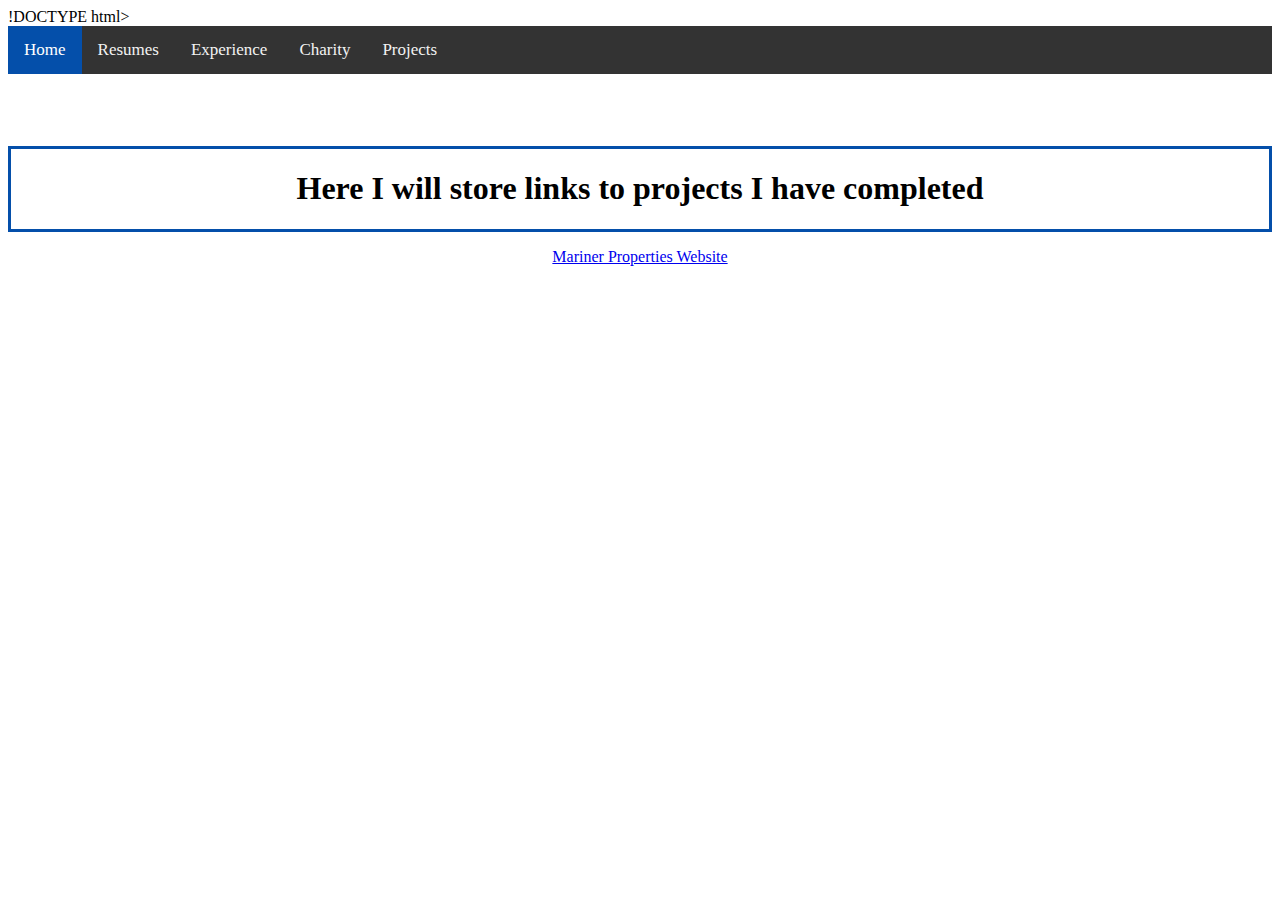
==== projects/projects.html @ 15450ef2 "Launch" ====
!DOCTYPE html>
<html lang="en">
  <head>
    <meta charset="UTF-8" />
    <meta http-equiv="X-UA-Compatible" content="IE=edge" />
    <meta name="viewport" content="width=device-width, initial-scale=1.0" />
    <link rel="stylesheet" href="../assets/style.css">
    <title>Ryan Gillooly Portfolio - Projects</title>
  </head>

  <body>
  <div class="topnav">
        <a class="active" href="../index.html">Home</a>
        <a href="../resumes/resumes.html">Resumes</a>
        <a href="../experience/experience.html">Experience</a>
        <a href="../charity/charity.html">Charity</a>
        <a href="../projects/projects.html">Projects</a>
  </div>
  </body>

  <br>
  <br>
  <br>
  <br>

  <div class="center">
    <header>
        <h1>
            Here I will store links to projects I have completed
        </h1>
    </header>
  </div>

  <div class="compact">
    <p>
        <a href="www.marinerpropertiesrental.com.">Mariner Properties Website</a>
    </p>
  </div>

  <br>
  <br>
---- assets/style.css ----
/* Add a black background color to the top navigation */
.topnav {
    background-color: #333;
    overflow: hidden;
  }
  
  /* Style the links inside the navigation bar */
  .topnav a {
    float: left;
    color: #f2f2f2;
    text-align: center;
    padding: 14px 16px;
    text-decoration: none;
    font-size: 17px;
  }
  
  /* Change the color of links on hover */
  .topnav a:hover {
    background-color: #ddd;
    color: black;
  }
  
  /* Add a color to the active/current link */
  .topnav a.active {
    background-color: #044faa;
    color: white;
  }

.form-container .field-container:first-of-type {
    grid-area: name;
}

.form-container .field-container:nth-of-type(2) {
    grid-area: number;
}

.form-container .field-container:nth-of-type(3) {
    grid-area: expiration;
}

.form-container .field-container:nth-of-type(4) {
    grid-area: security;
}

.field-container input {
    -webkit-box-sizing: border-box;
    box-sizing: border-box;
}

.field-container {
    position: relative;
}

.form-container {
    display: grid;
    grid-column-gap: 10px;
    grid-template-columns: auto auto;
    grid-template-rows: 90px 90px 90px;
    grid-template-areas: "name name""number number""expiration security";
    max-width: 400px;
    padding: 20px;
    color: #707070;
}

label {
    padding-bottom: 5px;
    font-size: 13px;
}

input {
    margin-top: 3px;
    padding: 15px;
    font-size: 16px;
    width: 100%;
    border-radius: 3px;
    border: 1px solid #dcdcdc;
}

.ccicon {
    height: 38px;
    position: absolute;
    right: 6px;
    top: calc(50% - 17px);
    width: 60px;
}

body-text{
    padding: 15px;
}

.center {
  text-align: center;
  border: 3px solid #044faa;
}

.center2 {
    text-align: center;
  }

.compact{
    text-align: center;
    padding-left: 250px;
    padding-right: 250px;
}
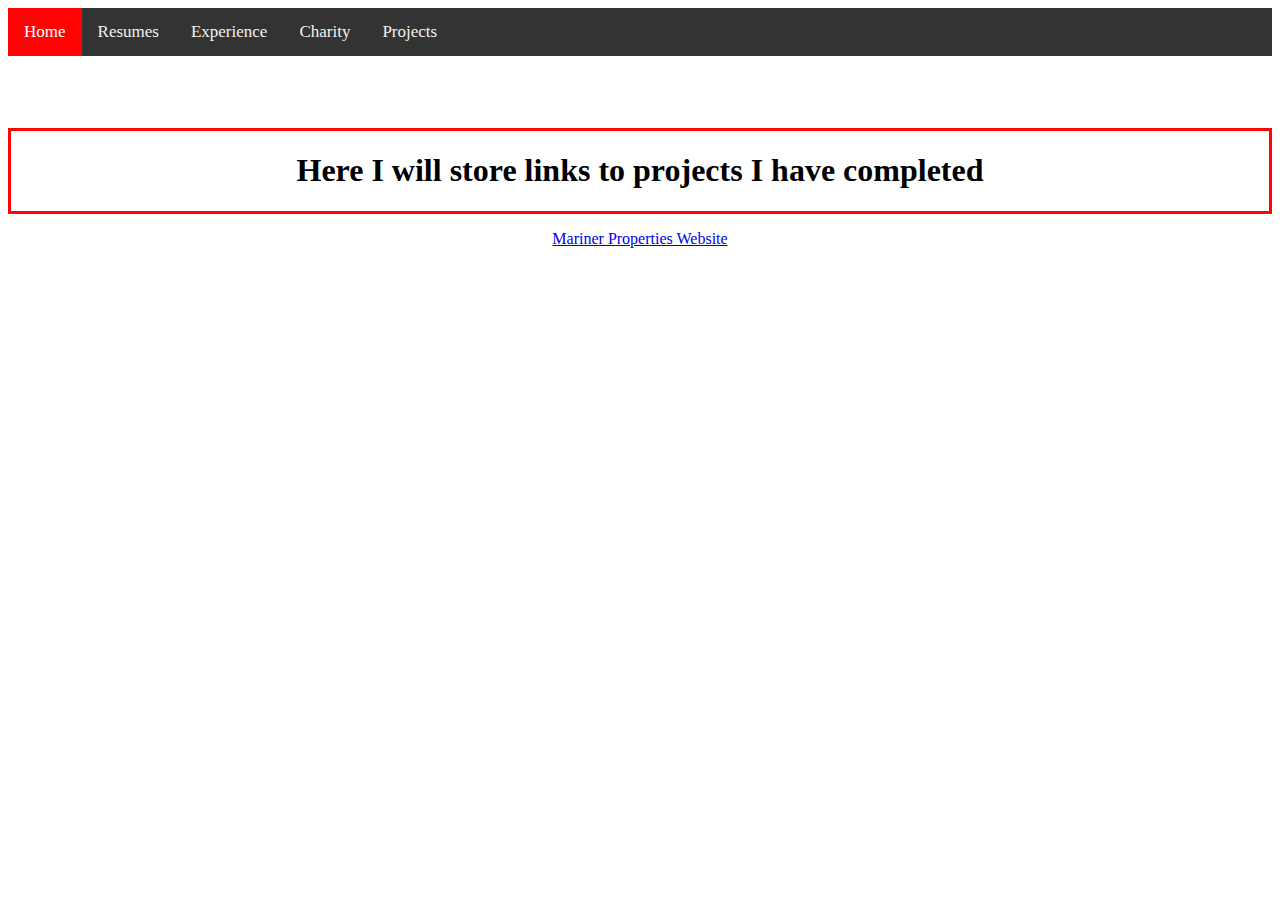
==== commit 373833ff: "Fixed an Error" ====
--- a/projects/projects.html
+++ b/projects/projects.html
@@ -1,4 +1,4 @@
-!DOCTYPE html>
+<!DOCTYPE html>
 <html lang="en">
   <head>
     <meta charset="UTF-8" />
--- a/assets/style.css
+++ b/assets/style.css
@@ -22,7 +22,7 @@
   
   /* Add a color to the active/current link */
   .topnav a.active {
-    background-color: #044faa;
+    background-color: #fe0404;
     color: white;
   }
 
@@ -90,7 +90,7 @@
 
 .center {
   text-align: center;
-  border: 3px solid #044faa;
+  border: 3px solid #fe0404;
 }
 
 .center2 {
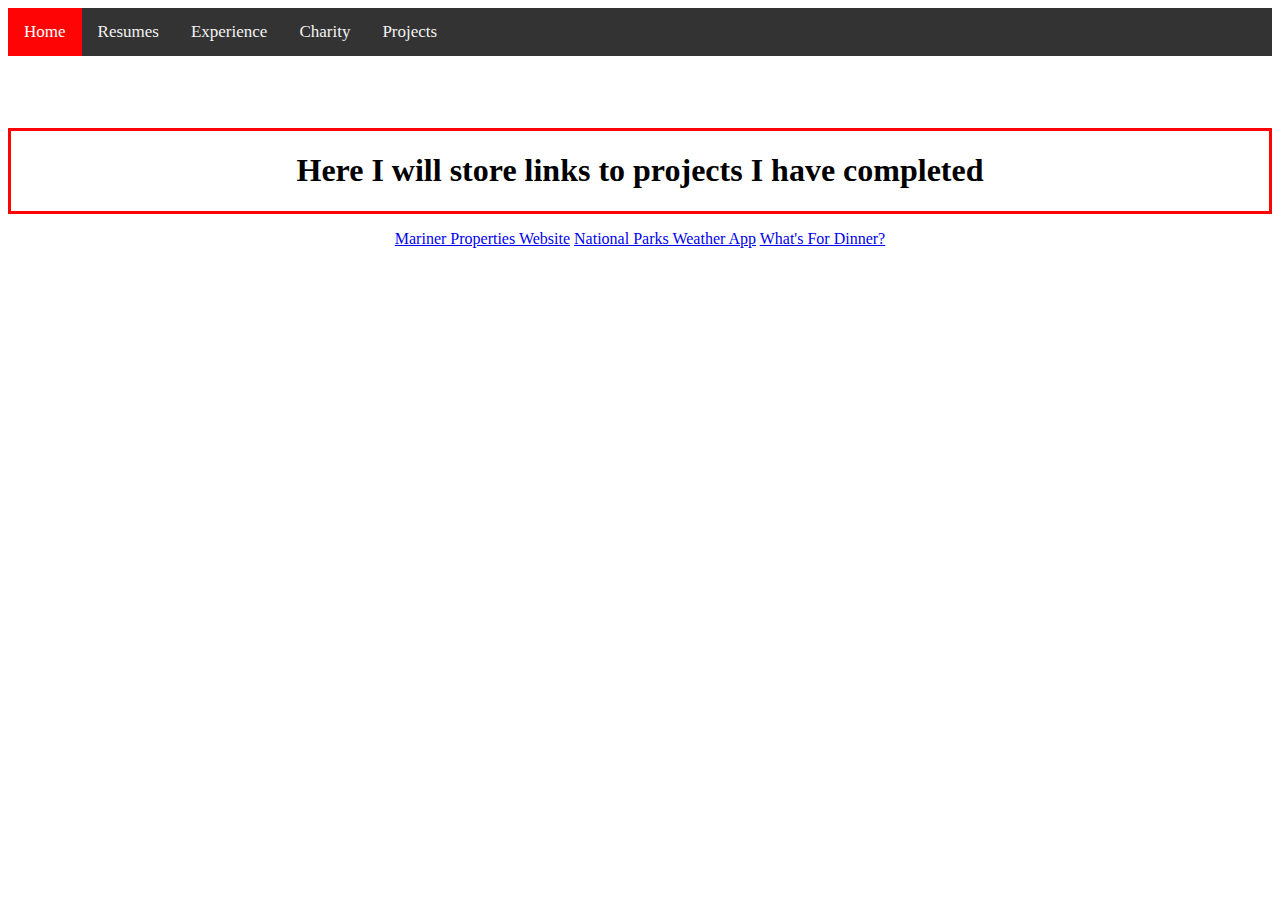
==== commit 44c9f917: "added more links" ====
--- a/projects/projects.html
+++ b/projects/projects.html
@@ -33,7 +33,9 @@
 
   <div class="compact">
     <p>
-        <a href="www.marinerpropertiesrental.com.">Mariner Properties Website</a>
+        <a href="www.marinerpropertiesrental.com">Mariner Properties Website</a>
+        <a href="https://rgillooly.github.io/Project-1-Weather-And-Parks/">National Parks Weather App</a>
+        <a href="https://recipe-finder-whats-for-dinner-17c80c97d30f.herokuapp.com/">What's For Dinner?</a>
     </p>
   </div>
 
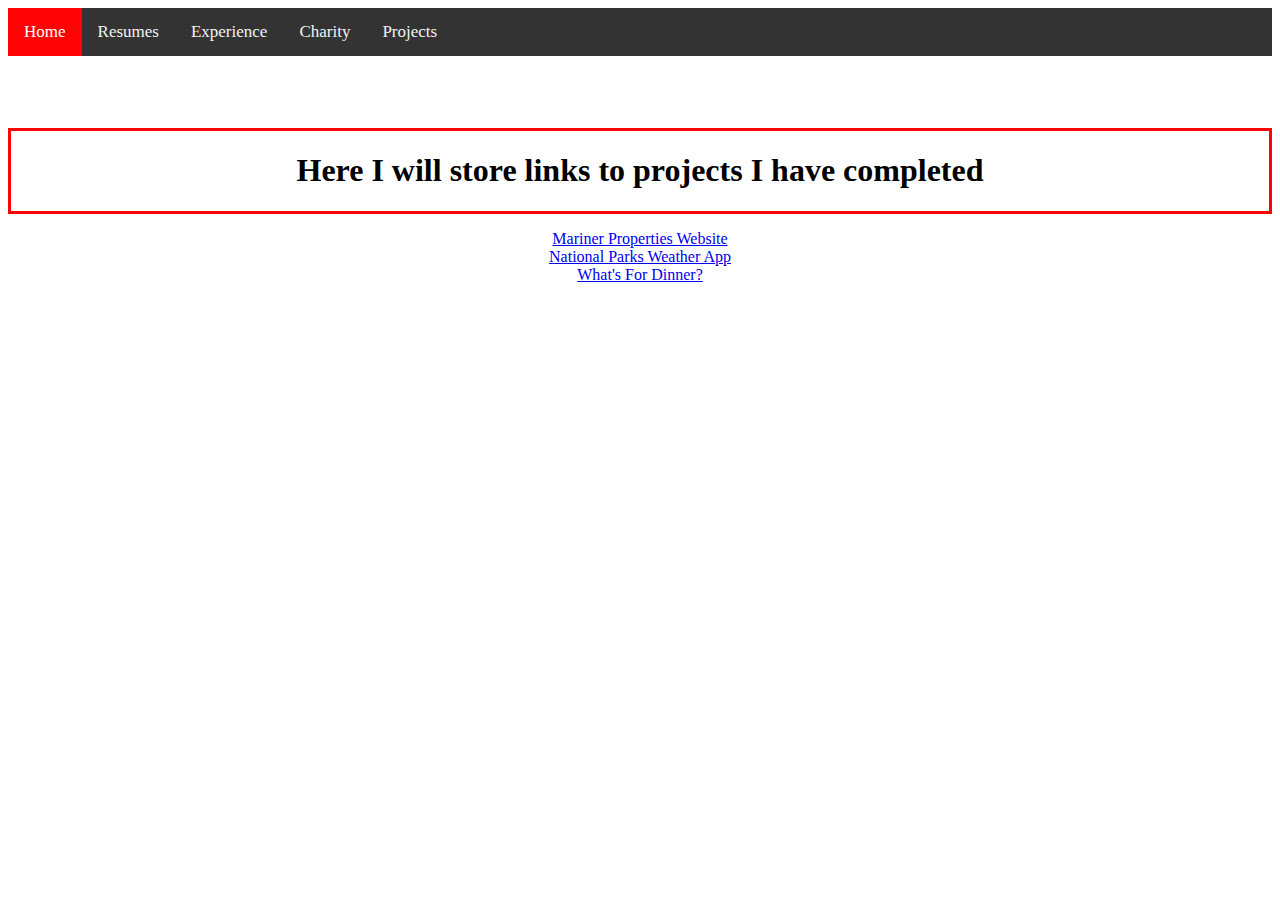
==== commit 8de82ed1: "added more links" ====
--- a/projects/projects.html
+++ b/projects/projects.html
@@ -33,9 +33,9 @@
 
   <div class="compact">
     <p>
-        <a href="www.marinerpropertiesrental.com">Mariner Properties Website</a>
-        <a href="https://rgillooly.github.io/Project-1-Weather-And-Parks/">National Parks Weather App</a>
-        <a href="https://recipe-finder-whats-for-dinner-17c80c97d30f.herokuapp.com/">What's For Dinner?</a>
+        <a href="www.marinerpropertiesrental.com">Mariner Properties Website</a><br>
+        <a href="https://rgillooly.github.io/Project-1-Weather-And-Parks/">National Parks Weather App</a><br>
+        <a href="https://recipe-finder-whats-for-dinner-17c80c97d30f.herokuapp.com/">What's For Dinner?</a><br>
     </p>
   </div>
 
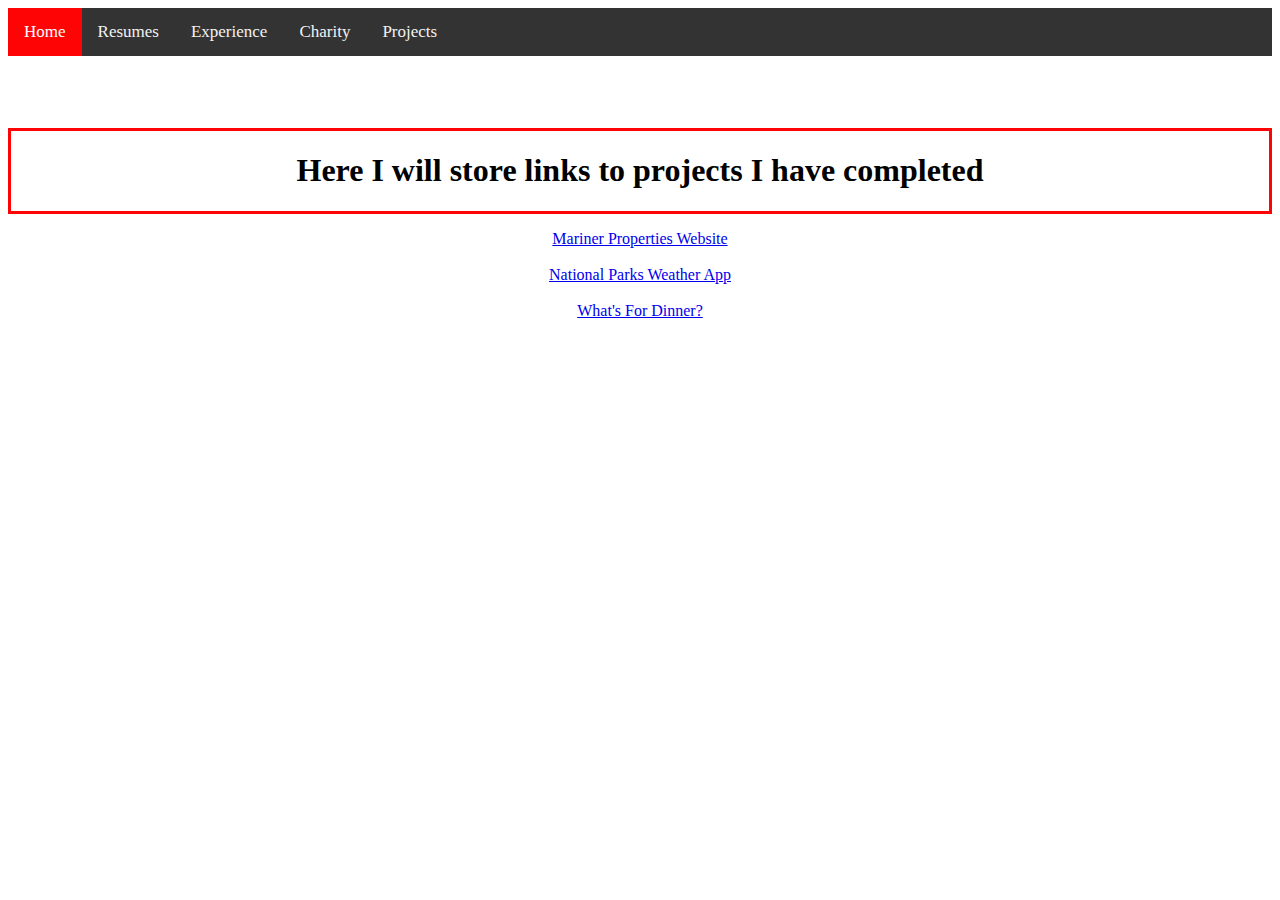
==== commit 6a6b3ec4: "added more links" ====
--- a/projects/projects.html
+++ b/projects/projects.html
@@ -33,9 +33,9 @@
 
   <div class="compact">
     <p>
-        <a href="www.marinerpropertiesrental.com">Mariner Properties Website</a><br>
-        <a href="https://rgillooly.github.io/Project-1-Weather-And-Parks/">National Parks Weather App</a><br>
-        <a href="https://recipe-finder-whats-for-dinner-17c80c97d30f.herokuapp.com/">What's For Dinner?</a><br>
+        <a href="www.marinerpropertiesrental.com">Mariner Properties Website</a><br><br>
+        <a href="https://rgillooly.github.io/Project-1-Weather-And-Parks/">National Parks Weather App</a><br><br>
+        <a href="https://recipe-finder-whats-for-dinner-17c80c97d30f.herokuapp.com/">What's For Dinner?</a><br><br>
     </p>
   </div>
 
